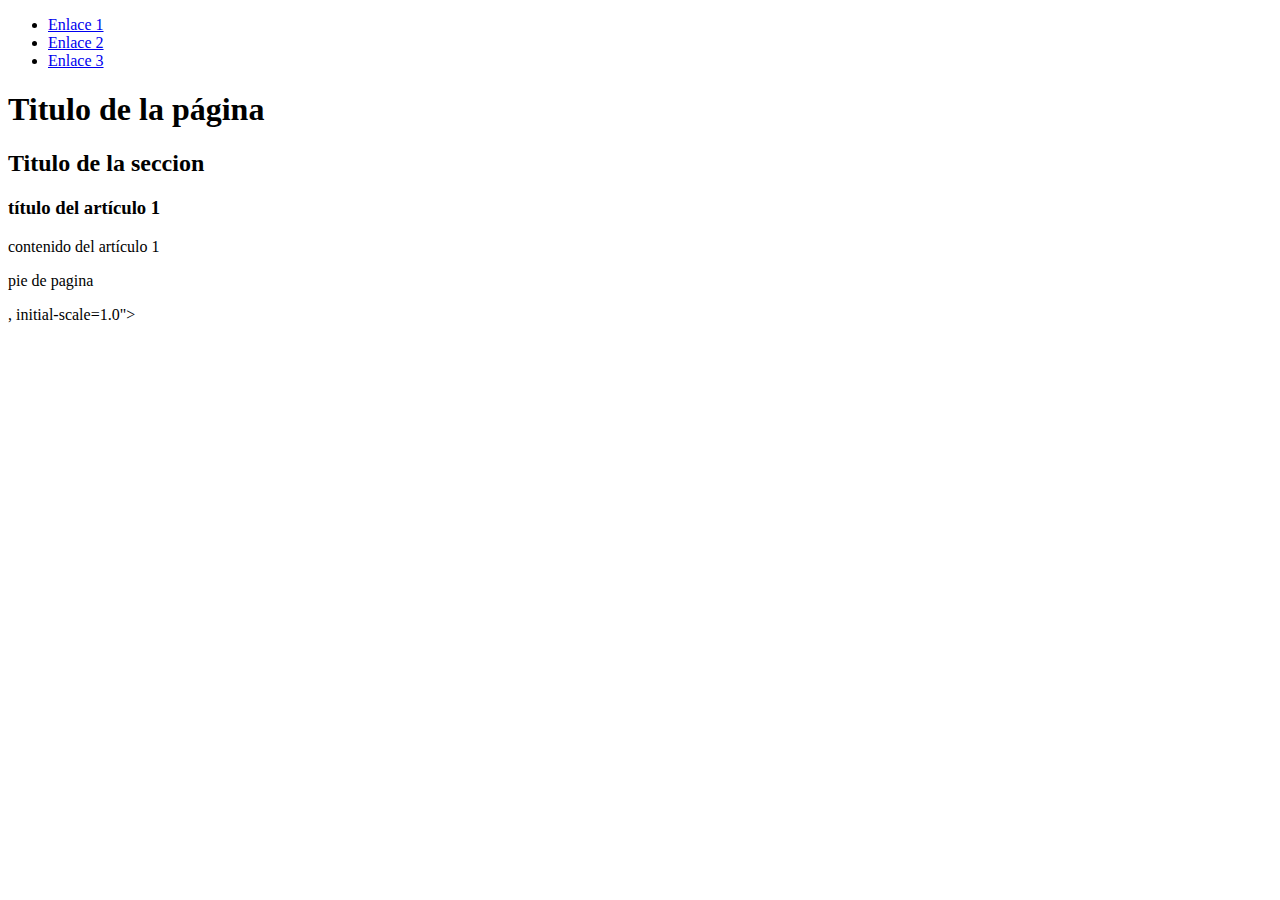
==== ej_1/refact.html @ 79317387 "Código original" ====
<!DOCTYPE html>
<html lang="en">

<head>
    <meta charset="UTF-8">
    <meta http-equiv="X-UA-Compatible" content="IE=edge">
    <meta name="viewport" content="width=<div class=" cabecera">
    <ul class="nav">
        <li><a href="#">Enlace 1</a></li>
        <li><a href="#">Enlace 2</a></li>
        <li><a href="#">Enlace 3</a></li>
    </ul>

    </div>
    <div>
        <h1>Titulo de la página</h1>
        <div class="seccion">
            <h2>Titulo de la seccion</h2>
            <article>
                <h3>título del artículo 1</h3>
                <p>contenido del artículo 1</p>
            </article>
        </div>
        <div class="sidebar">
            <div class="content">
            </div>
            <div class="content">
            </div>
        </div>
    </div>
    <div>
        <p> pie de pagina</p>
    </div>, initial-scale=1.0">
    <title>Document</title>
</head>

<body>

</body>

</html>
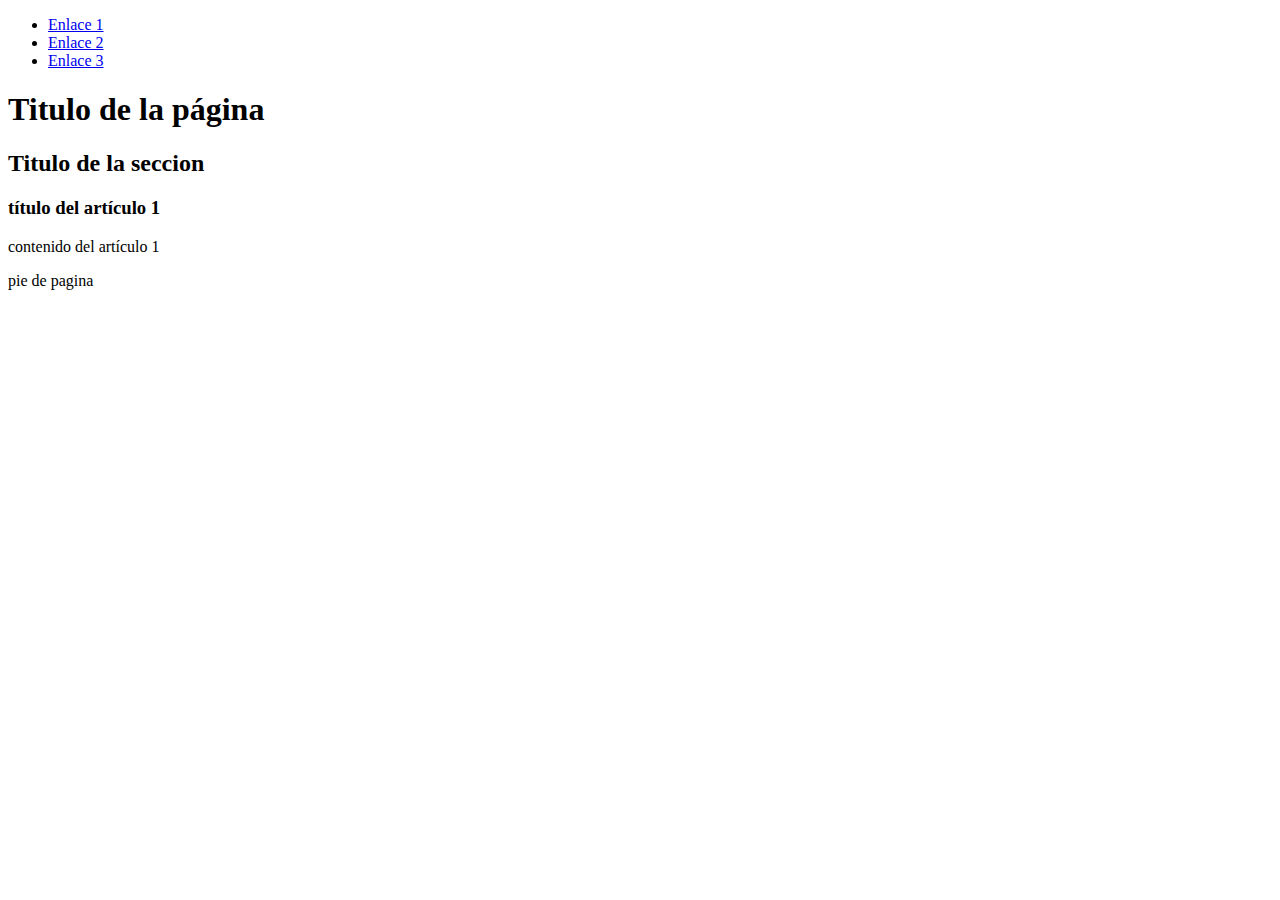
==== commit 392f1ddb: "Refactorización del código original" ====
--- a/ej_1/refact.html
+++ b/ej_1/refact.html
@@ -4,38 +4,38 @@
 <head>
     <meta charset="UTF-8">
     <meta http-equiv="X-UA-Compatible" content="IE=edge">
-    <meta name="viewport" content="width=<div class=" cabecera">
-    <ul class="nav">
-        <li><a href="#">Enlace 1</a></li>
-        <li><a href="#">Enlace 2</a></li>
-        <li><a href="#">Enlace 3</a></li>
-    </ul>
+    <meta name="viewport" content="width=device-width, initial-scale=1.0">
+    <title>Refactorizacion</title>
+</head>
 
-    </div>
-    <div>
+<body>
+    <header>
+        <nav>
+            <ul>
+                <li><a href="#">Enlace 1</a></li>
+                <li><a href="#">Enlace 2</a></li>
+                <li><a href="#">Enlace 3</a></li>
+            </ul>
+        </nav>
+
+    </header>
+    <main>
         <h1>Titulo de la página</h1>
-        <div class="seccion">
+        <section>
             <h2>Titulo de la seccion</h2>
             <article>
                 <h3>título del artículo 1</h3>
                 <p>contenido del artículo 1</p>
             </article>
-        </div>
-        <div class="sidebar">
-            <div class="content">
-            </div>
-            <div class="content">
-            </div>
-        </div>
-    </div>
-    <div>
+        </section>
+        <aside>
+            <section></section>
+            <section></section>
+        </aside>
+    </main>
+    <footer>
         <p> pie de pagina</p>
-    </div>, initial-scale=1.0">
-    <title>Document</title>
-</head>
-
-<body>
-
+    </footer>
 </body>
 
 </html>